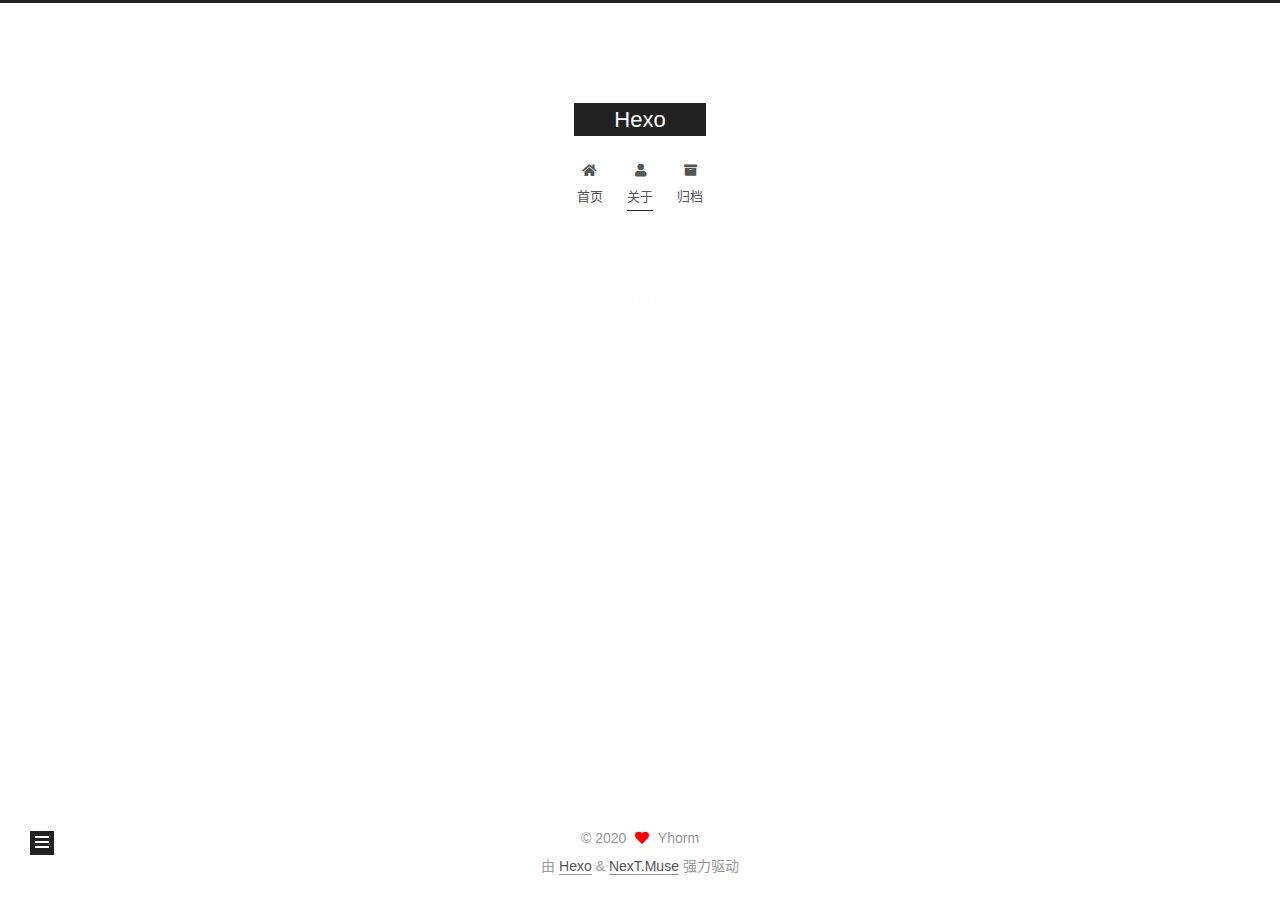
==== about/index.html @ a439d8da "Site updated: 2020-07-08 21:16:39" ====
<!DOCTYPE html>
<html lang="zh-CN">
<head>
  <meta charset="UTF-8">
<meta name="viewport" content="width=device-width, initial-scale=1, maximum-scale=2">
<meta name="theme-color" content="#222">
<meta name="generator" content="Hexo 4.2.1">
  <link rel="apple-touch-icon" sizes="180x180" href="/images/apple-touch-icon-next.png">
  <link rel="icon" type="image/png" sizes="32x32" href="/images/favicon-32x32-next.png">
  <link rel="icon" type="image/png" sizes="16x16" href="/images/favicon-16x16-next.png">
  <link rel="mask-icon" href="/images/logo.svg" color="#222">

<link rel="stylesheet" href="/css/main.css">


<link rel="stylesheet" href="/lib/font-awesome/css/all.min.css">

<script id="hexo-configurations">
    var NexT = window.NexT || {};
    var CONFIG = {"hostname":"yoursite.com","root":"/","scheme":"Muse","version":"7.8.0","exturl":false,"sidebar":{"position":"left","display":"post","padding":18,"offset":12,"onmobile":false},"copycode":{"enable":false,"show_result":false,"style":null},"back2top":{"enable":true,"sidebar":false,"scrollpercent":false},"bookmark":{"enable":false,"color":"#222","save":"auto"},"fancybox":false,"mediumzoom":false,"lazyload":false,"pangu":false,"comments":{"style":"tabs","active":null,"storage":true,"lazyload":false,"nav":null},"algolia":{"hits":{"per_page":10},"labels":{"input_placeholder":"Search for Posts","hits_empty":"We didn't find any results for the search: ${query}","hits_stats":"${hits} results found in ${time} ms"}},"localsearch":{"enable":false,"trigger":"auto","top_n_per_article":1,"unescape":false,"preload":false},"motion":{"enable":true,"async":false,"transition":{"post_block":"fadeIn","post_header":"slideDownIn","post_body":"slideDownIn","coll_header":"slideLeftIn","sidebar":"slideUpIn"}}};
  </script>

  <meta name="description" content="一位普通人">
<meta property="og:type" content="website">
<meta property="og:title" content="about">
<meta property="og:url" content="http://yoursite.com/about/index.html">
<meta property="og:site_name" content="Hexo">
<meta property="og:description" content="一位普通人">
<meta property="og:locale" content="zh_CN">
<meta property="article:published_time" content="2020-07-08T13:15:57.000Z">
<meta property="article:modified_time" content="2020-07-08T13:16:22.775Z">
<meta property="article:author" content="Yhorm">
<meta name="twitter:card" content="summary">

<link rel="canonical" href="http://yoursite.com/about/">


<script id="page-configurations">
  // https://hexo.io/docs/variables.html
  CONFIG.page = {
    sidebar: "",
    isHome : false,
    isPost : false,
    lang   : 'zh-CN'
  };
</script>

  <title>about | Hexo
</title>
  






  <noscript>
  <style>
  .use-motion .brand,
  .use-motion .menu-item,
  .sidebar-inner,
  .use-motion .post-block,
  .use-motion .pagination,
  .use-motion .comments,
  .use-motion .post-header,
  .use-motion .post-body,
  .use-motion .collection-header { opacity: initial; }

  .use-motion .site-title,
  .use-motion .site-subtitle {
    opacity: initial;
    top: initial;
  }

  .use-motion .logo-line-before i { left: initial; }
  .use-motion .logo-line-after i { right: initial; }
  </style>
</noscript>

</head>

<body itemscope itemtype="http://schema.org/WebPage">
  <div class="container use-motion">
    <div class="headband"></div>

    <header class="header" itemscope itemtype="http://schema.org/WPHeader">
      <div class="header-inner"><div class="site-brand-container">
  <div class="site-nav-toggle">
    <div class="toggle" aria-label="切换导航栏">
      <span class="toggle-line toggle-line-first"></span>
      <span class="toggle-line toggle-line-middle"></span>
      <span class="toggle-line toggle-line-last"></span>
    </div>
  </div>

  <div class="site-meta">

    <a href="/" class="brand" rel="start">
      <span class="logo-line-before"><i></i></span>
      <h1 class="site-title">Hexo</h1>
      <span class="logo-line-after"><i></i></span>
    </a>
  </div>

  <div class="site-nav-right">
    <div class="toggle popup-trigger">
    </div>
  </div>
</div>




<nav class="site-nav">
  <ul id="menu" class="main-menu menu">
        <li class="menu-item menu-item-home">

    <a href="/" rel="section"><i class="fa fa-home fa-fw"></i>首页</a>

  </li>
        <li class="menu-item menu-item-about">

    <a href="/about/" rel="section"><i class="fa fa-user fa-fw"></i>关于</a>

  </li>
        <li class="menu-item menu-item-archives">

    <a href="/archives/" rel="section"><i class="fa fa-archive fa-fw"></i>归档</a>

  </li>
  </ul>
</nav>




</div>
    </header>

    
  <div class="back-to-top">
    <i class="fa fa-arrow-up"></i>
    <span>0%</span>
  </div>


    <main class="main">
      <div class="main-inner">
        <div class="content-wrap">
          
  
  

          <div class="content page posts-expand">
            

    
    
    
    <div class="post-block" lang="zh-CN">
      <header class="post-header">

<h1 class="post-title" itemprop="name headline">about
</h1>

<div class="post-meta">
  

</div>

</header>

      
      
      
      <div class="post-body">
          <p>一位普通人</p>

      </div>
      
      
      
    </div>
    

    
    
    


          </div>
          

<script>
  window.addEventListener('tabs:register', () => {
    let { activeClass } = CONFIG.comments;
    if (CONFIG.comments.storage) {
      activeClass = localStorage.getItem('comments_active') || activeClass;
    }
    if (activeClass) {
      let activeTab = document.querySelector(`a[href="#comment-${activeClass}"]`);
      if (activeTab) {
        activeTab.click();
      }
    }
  });
  if (CONFIG.comments.storage) {
    window.addEventListener('tabs:click', event => {
      if (!event.target.matches('.tabs-comment .tab-content .tab-pane')) return;
      let commentClass = event.target.classList[1];
      localStorage.setItem('comments_active', commentClass);
    });
  }
</script>

        </div>
          
  
  <div class="toggle sidebar-toggle">
    <span class="toggle-line toggle-line-first"></span>
    <span class="toggle-line toggle-line-middle"></span>
    <span class="toggle-line toggle-line-last"></span>
  </div>

  <aside class="sidebar">
    <div class="sidebar-inner">

      <ul class="sidebar-nav motion-element">
        <li class="sidebar-nav-toc">
          文章目录
        </li>
        <li class="sidebar-nav-overview">
          站点概览
        </li>
      </ul>

      <!--noindex-->
      <div class="post-toc-wrap sidebar-panel">
      </div>
      <!--/noindex-->

      <div class="site-overview-wrap sidebar-panel">
        <div class="site-author motion-element" itemprop="author" itemscope itemtype="http://schema.org/Person">
  <p class="site-author-name" itemprop="name">Yhorm</p>
  <div class="site-description" itemprop="description"></div>
</div>
<div class="site-state-wrap motion-element">
  <nav class="site-state">
      <div class="site-state-item site-state-posts">
          <a href="/archives/">
        
          <span class="site-state-item-count">1</span>
          <span class="site-state-item-name">日志</span>
        </a>
      </div>
  </nav>
</div>



      </div>

    </div>
  </aside>
  <div id="sidebar-dimmer"></div>


      </div>
    </main>

    <footer class="footer">
      <div class="footer-inner">
        

        

<div class="copyright">
  
  &copy; 
  <span itemprop="copyrightYear">2020</span>
  <span class="with-love">
    <i class="fa fa-heart"></i>
  </span>
  <span class="author" itemprop="copyrightHolder">Yhorm</span>
</div>
  <div class="powered-by">由 <a href="https://hexo.io/" class="theme-link" rel="noopener" target="_blank">Hexo</a> & <a href="https://muse.theme-next.org/" class="theme-link" rel="noopener" target="_blank">NexT.Muse</a> 强力驱动
  </div>

        








      </div>
    </footer>
  </div>

  
  <script src="/lib/anime.min.js"></script>
  <script src="/lib/velocity/velocity.min.js"></script>
  <script src="/lib/velocity/velocity.ui.min.js"></script>

<script src="/js/utils.js"></script>

<script src="/js/motion.js"></script>


<script src="/js/schemes/muse.js"></script>


<script src="/js/next-boot.js"></script>




  















  

  

</body>
</html>
---- css/main.css ----
:root {
  --body-bg-color: #fff;
  --content-bg-color: #fff;
  --card-bg-color: #f5f5f5;
  --text-color: #555;
  --blockquote-color: #666;
  --link-color: #555;
  --link-hover-color: #222;
  --brand-color: #fff;
  --brand-hover-color: #fff;
  --table-row-odd-bg-color: #f9f9f9;
  --table-row-hover-bg-color: #f5f5f5;
  --menu-item-bg-color: #f5f5f5;
  --btn-default-bg: #222;
  --btn-default-color: #fff;
  --btn-default-border-color: #222;
  --btn-default-hover-bg: #fff;
  --btn-default-hover-color: #222;
  --btn-default-hover-border-color: #222;
}
html {
  line-height: 1.15; /* 1 */
  -webkit-text-size-adjust: 100%; /* 2 */
}
body {
  margin: 0;
}
main {
  display: block;
}
h1 {
  font-size: 2em;
  margin: 0.67em 0;
}
hr {
  box-sizing: content-box; /* 1 */
  height: 0; /* 1 */
  overflow: visible; /* 2 */
}
pre {
  font-family: monospace, monospace; /* 1 */
  font-size: 1em; /* 2 */
}
a {
  background: transparent;
}
abbr[title] {
  border-bottom: none; /* 1 */
  text-decoration: underline; /* 2 */
  text-decoration: underline dotted; /* 2 */
}
b,
strong {
  font-weight: bolder;
}
code,
kbd,
samp {
  font-family: monospace, monospace; /* 1 */
  font-size: 1em; /* 2 */
}
small {
  font-size: 80%;
}
sub,
sup {
  font-size: 75%;
  line-height: 0;
  position: relative;
  vertical-align: baseline;
}
sub {
  bottom: -0.25em;
}
sup {
  top: -0.5em;
}
img {
  border-style: none;
}
button,
input,
optgroup,
select,
textarea {
  font-family: inherit; /* 1 */
  font-size: 100%; /* 1 */
  line-height: 1.15; /* 1 */
  margin: 0; /* 2 */
}
button,
input {
/* 1 */
  overflow: visible;
}
button,
select {
/* 1 */
  text-transform: none;
}
button,
[type='button'],
[type='reset'],
[type='submit'] {
  -webkit-appearance: button;
}
button::-moz-focus-inner,
[type='button']::-moz-focus-inner,
[type='reset']::-moz-focus-inner,
[type='submit']::-moz-focus-inner {
  border-style: none;
  padding: 0;
}
button:-moz-focusring,
[type='button']:-moz-focusring,
[type='reset']:-moz-focusring,
[type='submit']:-moz-focusring {
  outline: 1px dotted ButtonText;
}
fieldset {
  padding: 0.35em 0.75em 0.625em;
}
legend {
  box-sizing: border-box; /* 1 */
  color: inherit; /* 2 */
  display: table; /* 1 */
  max-width: 100%; /* 1 */
  padding: 0; /* 3 */
  white-space: normal; /* 1 */
}
progress {
  vertical-align: baseline;
}
textarea {
  overflow: auto;
}
[type='checkbox'],
[type='radio'] {
  box-sizing: border-box; /* 1 */
  padding: 0; /* 2 */
}
[type='number']::-webkit-inner-spin-button,
[type='number']::-webkit-outer-spin-button {
  height: auto;
}
[type='search'] {
  outline-offset: -2px; /* 2 */
  -webkit-appearance: textfield; /* 1 */
}
[type='search']::-webkit-search-decoration {
  -webkit-appearance: none;
}
::-webkit-file-upload-button {
  font: inherit; /* 2 */
  -webkit-appearance: button; /* 1 */
}
details {
  display: block;
}
summary {
  display: list-item;
}
template {
  display: none;
}
[hidden] {
  display: none;
}
::selection {
  background: #262a30;
  color: #eee;
}
html,
body {
  height: 100%;
}
body {
  background: var(--body-bg-color);
  color: var(--text-color);
  font-family: 'Lato', "PingFang SC", "Microsoft YaHei", sans-serif;
  font-size: 1em;
  line-height: 2;
}
@media (max-width: 991px) {
  body {
    padding-left: 0 !important;
    padding-right: 0 !important;
  }
}
h1,
h2,
h3,
h4,
h5,
h6 {
  font-family: 'Lato', "PingFang SC", "Microsoft YaHei", sans-serif;
  font-weight: bold;
  line-height: 1.5;
  margin: 20px 0 15px;
}
h1 {
  font-size: 1.5em;
}
h2 {
  font-size: 1.375em;
}
h3 {
  font-size: 1.25em;
}
h4 {
  font-size: 1.125em;
}
h5 {
  font-size: 1em;
}
h6 {
  font-size: 0.875em;
}
p {
  margin: 0 0 20px 0;
}
a,
span.exturl {
  border-bottom: 1px solid #999;
  color: var(--link-color);
  outline: 0;
  text-decoration: none;
  overflow-wrap: break-word;
  word-wrap: break-word;
  cursor: pointer;
}
a:hover,
span.exturl:hover {
  border-bottom-color: var(--link-hover-color);
  color: var(--link-hover-color);
}
iframe,
img,
video {
  display: block;
  margin-left: auto;
  margin-right: auto;
  max-width: 100%;
}
hr {
  background-image: repeating-linear-gradient(-45deg, #ddd, #ddd 4px, transparent 4px, transparent 8px);
  border: 0;
  height: 3px;
  margin: 40px 0;
}
blockquote {
  border-left: 4px solid #ddd;
  color: var(--blockquote-color);
  margin: 0;
  padding: 0 15px;
}
blockquote cite::before {
  content: '-';
  padding: 0 5px;
}
dt {
  font-weight: bold;
}
dd {
  margin: 0;
  padding: 0;
}
kbd {
  background-color: #f5f5f5;
  background-image: linear-gradient(#eee, #fff, #eee);
  border: 1px solid #ccc;
  border-radius: 0.2em;
  box-shadow: 0.1em 0.1em 0.2em rgba(0,0,0,0.1);
  color: #555;
  font-family: inherit;
  padding: 0.1em 0.3em;
  white-space: nowrap;
}
.table-container {
  overflow: auto;
}
table {
  border-collapse: collapse;
  border-spacing: 0;
  font-size: 0.875em;
  margin: 0 0 20px 0;
  width: 100%;
}
tbody tr:nth-of-type(odd) {
  background: var(--table-row-odd-bg-color);
}
tbody tr:hover {
  background: var(--table-row-hover-bg-color);
}
caption,
th,
td {
  font-weight: normal;
  padding: 8px;
  vertical-align: middle;
}
th,
td {
  border: 1px solid #ddd;
  border-bottom: 3px solid #ddd;
}
th {
  font-weight: 700;
  padding-bottom: 10px;
}
td {
  border-bottom-width: 1px;
}
.btn {
  background: var(--btn-default-bg);
  border: 2px solid var(--btn-default-border-color);
  border-radius: 0;
  color: var(--btn-default-color);
  display: inline-block;
  font-size: 0.875em;
  line-height: 2;
  padding: 0 20px;
  text-decoration: none;
  transition-property: background-color;
  transition-delay: 0s;
  transition-duration: 0.2s;
  transition-timing-function: ease-in-out;
}
.btn:hover {
  background: var(--btn-default-hover-bg);
  border-color: var(--btn-default-hover-border-color);
  color: var(--btn-default-hover-color);
}
.btn + .btn {
  margin: 0 0 8px 8px;
}
.btn .fa-fw {
  text-align: left;
  width: 1.285714285714286em;
}
.toggle {
  line-height: 0;
}
.toggle .toggle-line {
  background: #fff;
  display: inline-block;
  height: 2px;
  left: 0;
  position: relative;
  top: 0;
  transition: all 0.4s;
  vertical-align: top;
  width: 100%;
}
.toggle .toggle-line:not(:first-child) {
  margin-top: 3px;
}
.toggle.toggle-arrow .toggle-line-first {
  left: 50%;
  top: 2px;
  transform: rotate(45deg);
  width: 50%;
}
.toggle.toggle-arrow .toggle-line-middle {
  left: 2px;
  width: 90%;
}
.toggle.toggle-arrow .toggle-line-last {
  left: 50%;
  top: -2px;
  transform: rotate(-45deg);
  width: 50%;
}
.toggle.toggle-close .toggle-line-first {
  transform: rotate(-45deg);
  top: 5px;
}
.toggle.toggle-close .toggle-line-middle {
  opacity: 0;
}
.toggle.toggle-close .toggle-line-last {
  transform: rotate(45deg);
  top: -5px;
}
.highlight,
pre {
  background: #f7f7f7;
  color: #4d4d4c;
  line-height: 1.6;
  margin: 0 auto 20px;
}
pre,
code {
  font-family: consolas, Menlo, monospace, "PingFang SC", "Microsoft YaHei";
}
code {
  background: #eee;
  border-radius: 3px;
  color: #555;
  padding: 2px 4px;
  overflow-wrap: break-word;
  word-wrap: break-word;
}
.highlight *::selection {
  background: #d6d6d6;
}
.highlight pre {
  border: 0;
  margin: 0;
  padding: 10px 0;
}
.highlight table {
  border: 0;
  margin: 0;
  width: auto;
}
.highlight td {
  border: 0;
  padding: 0;
}
.highlight figcaption {
  background: #eff2f3;
  color: #4d4d4c;
  display: flex;
  font-size: 0.875em;
  justify-content: space-between;
  line-height: 1.2;
  padding: 0.5em;
}
.highlight figcaption a {
  color: #4d4d4c;
}
.highlight figcaption a:hover {
  border-bottom-color: #4d4d4c;
}
.highlight .gutter {
  -moz-user-select: none;
  -ms-user-select: none;
  -webkit-user-select: none;
  user-select: none;
}
.highlight .gutter pre {
  background: #eff2f3;
  color: #869194;
  padding-left: 10px;
  padding-right: 10px;
  text-align: right;
}
.highlight .code pre {
  background: #f7f7f7;
  padding-left: 10px;
  width: 100%;
}
.gist table {
  width: auto;
}
.gist table td {
  border: 0;
}
pre {
  overflow: auto;
  padding: 10px;
}
pre code {
  background: none;
  color: #4d4d4c;
  font-size: 0.875em;
  padding: 0;
  text-shadow: none;
}
pre .deletion {
  background: #fdd;
}
pre .addition {
  background: #dfd;
}
pre .meta {
  color: #eab700;
  -moz-user-select: none;
  -ms-user-select: none;
  -webkit-user-select: none;
  user-select: none;
}
pre .comment {
  color: #8e908c;
}
pre .variable,
pre .attribute,
pre .tag,
pre .name,
pre .regexp,
pre .ruby .constant,
pre .xml .tag .title,
pre .xml .pi,
pre .xml .doctype,
pre .html .doctype,
pre .css .id,
pre .css .class,
pre .css .pseudo {
  color: #c82829;
}
pre .number,
pre .preprocessor,
pre .built_in,
pre .builtin-name,
pre .literal,
pre .params,
pre .constant,
pre .command {
  color: #f5871f;
}
pre .ruby .class .title,
pre .css .rules .attribute,
pre .string,
pre .symbol,
pre .value,
pre .inheritance,
pre .header,
pre .ruby .symbol,
pre .xml .cdata,
pre .special,
pre .formula {
  color: #718c00;
}
pre .title,
pre .css .hexcolor {
  color: #3e999f;
}
pre .function,
pre .python .decorator,
pre .python .title,
pre .ruby .function .title,
pre .ruby .title .keyword,
pre .perl .sub,
pre .javascript .title,
pre .coffeescript .title {
  color: #4271ae;
}
pre .keyword,
pre .javascript .function {
  color: #8959a8;
}
.blockquote-center {
  border-left: none;
  margin: 40px 0;
  padding: 0;
  position: relative;
  text-align: center;
}
.blockquote-center .fa {
  display: block;
  opacity: 0.6;
  position: absolute;
  width: 100%;
}
.blockquote-center .fa-quote-left {
  border-top: 1px solid #ccc;
  text-align: left;
  top: -20px;
}
.blockquote-center .fa-quote-right {
  border-bottom: 1px solid #ccc;
  text-align: right;
  bottom: -20px;
}
.blockquote-center p,
.blockquote-center div {
  text-align: center;
}
.post-body .group-picture img {
  margin: 0 auto;
  padding: 0 3px;
}
.group-picture-row {
  margin-bottom: 6px;
  overflow: hidden;
}
.group-picture-column {
  float: left;
  margin-bottom: 10px;
}
.post-body .label {
  color: #555;
  display: inline;
  padding: 0 2px;
}
.post-body .label.default {
  background: #f0f0f0;
}
.post-body .label.primary {
  background: #efe6f7;
}
.post-body .label.info {
  background: #e5f2f8;
}
.post-body .label.success {
  background: #e7f4e9;
}
.post-body .label.warning {
  background: #fcf6e1;
}
.post-body .label.danger {
  background: #fae8eb;
}
.post-body .tabs {
  margin-bottom: 20px;
}
.post-body .tabs,
.tabs-comment {
  display: block;
  padding-top: 10px;
  position: relative;
}
.post-body .tabs ul.nav-tabs,
.tabs-comment ul.nav-tabs {
  display: flex;
  flex-wrap: wrap;
  margin: 0;
  margin-bottom: -1px;
  padding: 0;
}
@media (max-width: 413px) {
  .post-body .tabs ul.nav-tabs,
  .tabs-comment ul.nav-tabs {
    display: block;
    margin-bottom: 5px;
  }
}
.post-body .tabs ul.nav-tabs li.tab,
.tabs-comment ul.nav-tabs li.tab {
  border-bottom: 1px solid #ddd;
  border-left: 1px solid transparent;
  border-right: 1px solid transparent;
  border-top: 3px solid transparent;
  flex-grow: 1;
  list-style-type: none;
  border-radius: 0 0 0 0;
}
@media (max-width: 413px) {
  .post-body .tabs ul.nav-tabs li.tab,
  .tabs-comment ul.nav-tabs li.tab {
    border-bottom: 1px solid transparent;
    border-left: 3px solid transparent;
    border-right: 1px solid transparent;
    border-top: 1px solid transparent;
  }
}
@media (max-width: 413px) {
  .post-body .tabs ul.nav-tabs li.tab,
  .tabs-comment ul.nav-tabs li.tab {
    border-radius: 0;
  }
}
.post-body .tabs ul.nav-tabs li.tab a,
.tabs-comment ul.nav-tabs li.tab a {
  border-bottom: initial;
  display: block;
  line-height: 1.8;
  outline: 0;
  padding: 0.25em 0.75em;
  text-align: center;
  transition-delay: 0s;
  transition-duration: 0.2s;
  transition-timing-function: ease-out;
}
.post-body .tabs ul.nav-tabs li.tab a i,
.tabs-comment ul.nav-tabs li.tab a i {
  width: 1.285714285714286em;
}
.post-body .tabs ul.nav-tabs li.tab.active,
.tabs-comment ul.nav-tabs li.tab.active {
  border-bottom: 1px solid transparent;
  border-left: 1px solid #ddd;
  border-right: 1px solid #ddd;
  border-top: 3px solid #fc6423;
}
@media (max-width: 413px) {
  .post-body .tabs ul.nav-tabs li.tab.active,
  .tabs-comment ul.nav-tabs li.tab.active {
    border-bottom: 1px solid #ddd;
    border-left: 3px solid #fc6423;
    border-right: 1px solid #ddd;
    border-top: 1px solid #ddd;
  }
}
.post-body .tabs ul.nav-tabs li.tab.active a,
.tabs-comment ul.nav-tabs li.tab.active a {
  color: var(--link-color);
  cursor: default;
}
.post-body .tabs .tab-content .tab-pane,
.tabs-comment .tab-content .tab-pane {
  border: 1px solid #ddd;
  border-top: 0;
  padding: 20px 20px 0 20px;
  border-radius: 0;
}
.post-body .tabs .tab-content .tab-pane:not(.active),
.tabs-comment .tab-content .tab-pane:not(.active) {
  display: none;
}
.post-body .tabs .tab-content .tab-pane.active,
.tabs-comment .tab-content .tab-pane.active {
  display: block;
}
.post-body .tabs .tab-content .tab-pane.active:nth-of-type(1),
.tabs-comment .tab-content .tab-pane.active:nth-of-type(1) {
  border-radius: 0 0 0 0;
}
@media (max-width: 413px) {
  .post-body .tabs .tab-content .tab-pane.active:nth-of-type(1),
  .tabs-comment .tab-content .tab-pane.active:nth-of-type(1) {
    border-radius: 0;
  }
}
.post-body .note {
  border-radius: 3px;
  margin-bottom: 20px;
  padding: 1em;
  position: relative;
  border: 1px solid #eee;
  border-left-width: 5px;
}
.post-body .note h2,
.post-body .note h3,
.post-body .note h4,
.post-body .note h5,
.post-body .note h6 {
  margin-top: 0;
  border-bottom: initial;
  margin-bottom: 0;
  padding-top: 0;
}
.post-body .note p:first-child,
.post-body .note ul:first-child,
.post-body .note ol:first-child,
.post-body .note table:first-child,
.post-body .note pre:first-child,
.post-body .note blockquote:first-child,
.post-body .note img:first-child {
  margin-top: 0;
}
.post-body .note p:last-child,
.post-body .note ul:last-child,
.post-body .note ol:last-child,
.post-body .note table:last-child,
.post-body .note pre:last-child,
.post-body .note blockquote:last-child,
.post-body .note img:last-child {
  margin-bottom: 0;
}
.post-body .note.default {
  border-left-color: #777;
}
.post-body .note.default h2,
.post-body .note.default h3,
.post-body .note.default h4,
.post-body .note.default h5,
.post-body .note.default h6 {
  color: #777;
}
.post-body .note.primary {
  border-left-color: #6f42c1;
}
.post-body .note.primary h2,
.post-body .note.primary h3,
.post-body .note.primary h4,
.post-body .note.primary h5,
.post-body .note.primary h6 {
  color: #6f42c1;
}
.post-body .note.info {
  border-left-color: #428bca;
}
.post-body .note.info h2,
.post-body .note.info h3,
.post-body .note.info h4,
.post-body .note.info h5,
.post-body .note.info h6 {
  color: #428bca;
}
.post-body .note.success {
  border-left-color: #5cb85c;
}
.post-body .note.success h2,
.post-body .note.success h3,
.post-body .note.success h4,
.post-body .note.success h5,
.post-body .note.success h6 {
  color: #5cb85c;
}
.post-body .note.warning {
  border-left-color: #f0ad4e;
}
.post-body .note.warning h2,
.post-body .note.warning h3,
.post-body .note.warning h4,
.post-body .note.warning h5,
.post-body .note.warning h6 {
  color: #f0ad4e;
}
.post-body .note.danger {
  border-left-color: #d9534f;
}
.post-body .note.danger h2,
.post-body .note.danger h3,
.post-body .note.danger h4,
.post-body .note.danger h5,
.post-body .note.danger h6 {
  color: #d9534f;
}
.pagination .prev,
.pagination .next,
.pagination .page-number,
.pagination .space {
  display: inline-block;
  margin: 0 10px;
  padding: 0 11px;
  position: relative;
  top: -1px;
}
@media (max-width: 767px) {
  .pagination .prev,
  .pagination .next,
  .pagination .page-number,
  .pagination .space {
    margin: 0 5px;
  }
}
.pagination {
  border-top: 1px solid #eee;
  margin: 120px 0 0;
  text-align: center;
}
.pagination .prev,
.pagination .next,
.pagination .page-number {
  border-bottom: 0;
  border-top: 1px solid #eee;
  transition-property: border-color;
  transition-delay: 0s;
  transition-duration: 0.2s;
  transition-timing-function: ease-in-out;
}
.pagination .prev:hover,
.pagination .next:hover,
.pagination .page-number:hover {
  border-top-color: #222;
}
.pagination .space {
  margin: 0;
  padding: 0;
}
.pagination .prev {
  margin-left: 0;
}
.pagination .next {
  margin-right: 0;
}
.pagination .page-number.current {
  background: #ccc;
  border-top-color: #ccc;
  color: #fff;
}
@media (max-width: 767px) {
  .pagination {
    border-top: none;
  }
  .pagination .prev,
  .pagination .next,
  .pagination .page-number {
    border-bottom: 1px solid #eee;
    border-top: 0;
    margin-bottom: 10px;
    padding: 0 10px;
  }
  .pagination .prev:hover,
  .pagination .next:hover,
  .pagination .page-number:hover {
    border-bottom-color: #222;
  }
}
.comments {
  margin-top: 60px;
  overflow: hidden;
}
.comment-button-group {
  display: flex;
  flex-wrap: wrap-reverse;
  justify-content: center;
  margin: 1em 0;
}
.comment-button-group .comment-button {
  margin: 0.1em 0.2em;
}
.comment-button-group .comment-button.active {
  background: var(--btn-default-hover-bg);
  border-color: var(--btn-default-hover-border-color);
  color: var(--btn-default-hover-color);
}
.comment-position {
  display: none;
}
.comment-position.active {
  display: block;
}
.tabs-comment {
  background: var(--content-bg-color);
  margin-top: 4em;
  padding-top: 0;
}
.tabs-comment .comments {
  border: 0;
  box-shadow: none;
  margin-top: 0;
  padding-top: 0;
}
.container {
  min-height: 100%;
  position: relative;
}
.main-inner {
  margin: 0 auto;
  width: 700px;
}
@media (min-width: 1200px) {
  .main-inner {
    width: 800px;
  }
}
@media (min-width: 1600px) {
  .main-inner {
    width: 900px;
  }
}
@media (max-width: 767px) {
  .content-wrap {
    padding: 0 20px;
  }
}
.header {
  background: transparent;
}
.header-inner {
  margin: 0 auto;
  width: 700px;
}
@media (min-width: 1200px) {
  .header-inner {
    width: 800px;
  }
}
@media (min-width: 1600px) {
  .header-inner {
    width: 900px;
  }
}
.site-brand-container {
  display: flex;
  flex-shrink: 0;
  padding: 0 10px;
}
.headband {
  background: #222;
  height: 3px;
}
.site-meta {
  flex-grow: 1;
  text-align: center;
}
@media (max-width: 767px) {
  .site-meta {
    text-align: center;
  }
}
.brand {
  border-bottom: none;
  color: var(--brand-color);
  display: inline-block;
  line-height: 1.375em;
  padding: 0 40px;
  position: relative;
}
.brand:hover {
  color: var(--brand-hover-color);
}
.site-title {
  font-family: 'Lato', "PingFang SC", "Microsoft YaHei", sans-serif;
  font-size: 1.375em;
  font-weight: normal;
  margin: 0;
}
.site-subtitle {
  color: #999;
  font-size: 0.8125em;
  margin: 10px 0;
}
.use-motion .brand {
  opacity: 0;
}
.use-motion .site-title,
.use-motion .site-subtitle,
.use-motion .custom-logo-image {
  opacity: 0;
  position: relative;
  top: -10px;
}
.site-nav-toggle,
.site-nav-right {
  display: none;
}
@media (max-width: 767px) {
  .site-nav-toggle,
  .site-nav-right {
    display: flex;
    flex-direction: column;
    justify-content: center;
  }
}
.site-nav-toggle .toggle,
.site-nav-right .toggle {
  color: var(--text-color);
  padding: 10px;
  width: 22px;
}
.site-nav-toggle .toggle .toggle-line,
.site-nav-right .toggle .toggle-line {
  background: var(--text-color);
  border-radius: 1px;
}
.site-nav {
  display: block;
}
@media (max-width: 767px) {
  .site-nav {
    clear: both;
    display: none;
  }
}
.site-nav.site-nav-on {
  display: block;
}
.menu {
  margin-top: 20px;
  padding-left: 0;
  text-align: center;
}
.menu-item {
  display: inline-block;
  list-style: none;
  margin: 0 10px;
}
@media (max-width: 767px) {
  .menu-item {
    display: block;
    margin-top: 10px;
  }
  .menu-item.menu-item-search {
    display: none;
  }
}
.menu-item a,
.menu-item span.exturl {
  border-bottom: 0;
  display: block;
  font-size: 0.8125em;
  transition-property: border-color;
  transition-delay: 0s;
  transition-duration: 0.2s;
  transition-timing-function: ease-in-out;
}
@media (hover: none) {
  .menu-item a:hover,
  .menu-item span.exturl:hover {
    border-bottom-color: transparent !important;
  }
}
.menu-item .fa,
.menu-item .fab,
.menu-item .far,
.menu-item .fas {
  margin-right: 8px;
}
.menu-item .badge {
  display: inline-block;
  font-weight: bold;
  line-height: 1;
  margin-left: 0.35em;
  margin-top: 0.35em;
  text-align: center;
  white-space: nowrap;
}
@media (max-width: 767px) {
  .menu-item .badge {
    float: right;
    margin-left: 0;
  }
}
.menu-item-active a,
.menu .menu-item a:hover,
.menu .menu-item span.exturl:hover {
  background: var(--menu-item-bg-color);
}
.use-motion .menu-item {
  opacity: 0;
}
.sidebar {
  background: #222;
  bottom: 0;
  box-shadow: inset 0 2px 6px #000;
  position: fixed;
  top: 0;
}
@media (max-width: 991px) {
  .sidebar {
    display: none;
  }
}
.sidebar-inner {
  color: #999;
  padding: 18px 10px;
  text-align: center;
}
.cc-license {
  margin-top: 10px;
  text-align: center;
}
.cc-license .cc-opacity {
  border-bottom: none;
  opacity: 0.7;
}
.cc-license .cc-opacity:hover {
  opacity: 0.9;
}
.cc-license img {
  display: inline-block;
}
.site-author-image {
  border: 2px solid #333;
  display: block;
  margin: 0 auto;
  max-width: 96px;
  padding: 2px;
}
.site-author-name {
  color: #f5f5f5;
  font-weight: normal;
  margin: 5px 0 0;
  text-align: center;
}
.site-description {
  color: #999;
  font-size: 1em;
  margin-top: 5px;
  text-align: center;
}
.links-of-author {
  margin-top: 15px;
}
.links-of-author a,
.links-of-author span.exturl {
  border-bottom-color: #555;
  display: inline-block;
  font-size: 0.8125em;
  margin-bottom: 10px;
  margin-right: 10px;
  vertical-align: middle;
}
.links-of-author a::before,
.links-of-author span.exturl::before {
  background: #8ce2ff;
  border-radius: 50%;
  content: ' ';
  display: inline-block;
  height: 4px;
  margin-right: 3px;
  vertical-align: middle;
  width: 4px;
}
.sidebar-button {
  margin-top: 15px;
}
.sidebar-button a {
  border: 1px solid #fc6423;
  border-radius: 4px;
  color: #fc6423;
  display: inline-block;
  padding: 0 15px;
}
.sidebar-button a .fa,
.sidebar-button a .fab,
.sidebar-button a .far,
.sidebar-button a .fas {
  margin-right: 5px;
}
.sidebar-button a:hover {
  background: #fc6423;
  border: 1px solid #fc6423;
  color: #fff;
}
.sidebar-button a:hover .fa,
.sidebar-button a:hover .fab,
.sidebar-button a:hover .far,
.sidebar-button a:hover .fas {
  color: #fff;
}
.links-of-blogroll {
  font-size: 0.8125em;
  margin-top: 10px;
}
.links-of-blogroll-title {
  font-size: 0.875em;
  font-weight: 600;
  margin-top: 0;
}
.links-of-blogroll-list {
  list-style: none;
  margin: 0;
  padding: 0;
}
#sidebar-dimmer {
  display: none;
}
@media (max-width: 767px) {
  #sidebar-dimmer {
    background: #000;
    display: block;
    height: 100%;
    left: 100%;
    opacity: 0;
    position: fixed;
    top: 0;
    width: 100%;
    z-index: 1100;
  }
  .sidebar-active + #sidebar-dimmer {
    opacity: 0.7;
    transform: translateX(-100%);
    transition: opacity 0.5s;
  }
}
.sidebar-nav {
  margin: 0;
  padding-bottom: 20px;
  padding-left: 0;
}
.sidebar-nav li {
  border-bottom: 1px solid transparent;
  color: #666;
  cursor: pointer;
  display: inline-block;
  font-size: 0.875em;
}
.sidebar-nav li.sidebar-nav-overview {
  margin-left: 10px;
}
.sidebar-nav li:hover {
  color: #f5f5f5;
}
.sidebar-nav .sidebar-nav-active {
  border-bottom-color: #87daff;
  color: #87daff;
}
.sidebar-nav .sidebar-nav-active:hover {
  color: #87daff;
}
.sidebar-panel {
  display: none;
  overflow-x: hidden;
  overflow-y: auto;
}
.sidebar-panel-active {
  display: block;
}
.sidebar-toggle {
  background: #222;
  bottom: 45px;
  cursor: pointer;
  height: 14px;
  left: 30px;
  padding: 5px;
  position: fixed;
  width: 14px;
  z-index: 1300;
}
@media (max-width: 991px) {
  .sidebar-toggle {
    left: 20px;
    opacity: 0.8;
    display: none;
  }
}
.sidebar-toggle:hover .toggle-line {
  background: #87daff;
}
.post-toc {
  font-size: 0.875em;
}
.post-toc ol {
  list-style: none;
  margin: 0;
  padding: 0 2px 5px 10px;
  text-align: left;
}
.post-toc ol > ol {
  padding-left: 0;
}
.post-toc ol a {
  transition-property: all;
  transition-delay: 0s;
  transition-duration: 0.2s;
  transition-timing-function: ease-in-out;
}
.post-toc .nav-item {
  line-height: 1.8;
  overflow: hidden;
  text-overflow: ellipsis;
  white-space: nowrap;
}
.post-toc .nav .nav-child {
  display: none;
}
.post-toc .nav .active > .nav-child {
  display: block;
}
.post-toc .nav .active-current > .nav-child {
  display: block;
}
.post-toc .nav .active-current > .nav-child > .nav-item {
  display: block;
}
.post-toc .nav .active > a {
  border-bottom-color: #87daff;
  color: #87daff;
}
.post-toc .nav .active-current > a {
  color: #87daff;
}
.post-toc .nav .active-current > a:hover {
  color: #87daff;
}
.site-state {
  display: flex;
  justify-content: center;
  line-height: 1.4;
  margin-top: 10px;
  overflow: hidden;
  text-align: center;
  white-space: nowrap;
}
.site-state-item {
  padding: 0 15px;
}
.site-state-item:not(:first-child) {
  border-left: 1px solid #333;
}
.site-state-item a {
  border-bottom: none;
}
.site-state-item-count {
  display: block;
  font-size: 1.25em;
  font-weight: 600;
  text-align: center;
}
.site-state-item-name {
  color: inherit;
  font-size: 0.875em;
}
.footer {
  color: #999;
  font-size: 0.875em;
  padding: 20px 0;
}
.footer.footer-fixed {
  bottom: 0;
  left: 0;
  position: absolute;
  right: 0;
}
.footer-inner {
  box-sizing: border-box;
  margin: 0 auto;
  text-align: center;
  width: 700px;
}
@media (min-width: 1200px) {
  .footer-inner {
    width: 800px;
  }
}
@media (min-width: 1600px) {
  .footer-inner {
    width: 900px;
  }
}
.languages {
  display: inline-block;
  font-size: 1.125em;
  position: relative;
}
.languages .lang-select-label span {
  margin: 0 0.5em;
}
.languages .lang-select {
  height: 100%;
  left: 0;
  opacity: 0;
  position: absolute;
  top: 0;
  width: 100%;
}
.with-love {
  color: #ff0000;
  display: inline-block;
  margin: 0 5px;
}
.powered-by,
.theme-info {
  display: inline-block;
}
@-moz-keyframes iconAnimate {
  0%, 100% {
    transform: scale(1);
  }
  10%, 30% {
    transform: scale(0.9);
  }
  20%, 40%, 60%, 80% {
    transform: scale(1.1);
  }
  50%, 70% {
    transform: scale(1.1);
  }
}
@-webkit-keyframes iconAnimate {
  0%, 100% {
    transform: scale(1);
  }
  10%, 30% {
    transform: scale(0.9);
  }
  20%, 40%, 60%, 80% {
    transform: scale(1.1);
  }
  50%, 70% {
    transform: scale(1.1);
  }
}
@-o-keyframes iconAnimate {
  0%, 100% {
    transform: scale(1);
  }
  10%, 30% {
    transform: scale(0.9);
  }
  20%, 40%, 60%, 80% {
    transform: scale(1.1);
  }
  50%, 70% {
    transform: scale(1.1);
  }
}
@keyframes iconAnimate {
  0%, 100% {
    transform: scale(1);
  }
  10%, 30% {
    transform: scale(0.9);
  }
  20%, 40%, 60%, 80% {
    transform: scale(1.1);
  }
  50%, 70% {
    transform: scale(1.1);
  }
}
.back-to-top {
  font-size: 12px;
  text-align: center;
  transition-delay: 0s;
  transition-duration: 0.2s;
  transition-timing-function: ease-in-out;
}
.back-to-top {
  background: #222;
  bottom: -100px;
  box-sizing: border-box;
  color: #fff;
  cursor: pointer;
  left: 30px;
  opacity: 1;
  padding: 0 6px;
  position: fixed;
  transition-property: bottom;
  z-index: 1300;
  width: 24px;
}
.back-to-top span {
  display: none;
}
.back-to-top:hover {
  color: #87daff;
}
.back-to-top.back-to-top-on {
  bottom: 19px;
}
@media (max-width: 991px) {
  .back-to-top {
    left: 20px;
    opacity: 0.8;
  }
}
.post-body {
  font-family: 'Lato', "PingFang SC", "Microsoft YaHei", sans-serif;
  overflow-wrap: break-word;
  word-wrap: break-word;
}
@media (min-width: 1200px) {
  .post-body {
    font-size: 1.125em;
  }
}
.post-body .exturl .fa {
  font-size: 0.875em;
  margin-left: 4px;
}
.post-body .image-caption,
.post-body .figure .caption {
  color: #999;
  font-size: 0.875em;
  font-weight: bold;
  line-height: 1;
  margin: -20px auto 15px;
  text-align: center;
}
.post-sticky-flag {
  display: inline-block;
  transform: rotate(30deg);
}
.post-button {
  margin-top: 40px;
  text-align: center;
}
.use-motion .post-block,
.use-motion .pagination,
.use-motion .comments {
  opacity: 0;
}
.use-motion .post-header {
  opacity: 0;
}
.use-motion .post-body {
  opacity: 0;
}
.use-motion .collection-header {
  opacity: 0;
}
.posts-collapse {
  margin-left: 35px;
  position: relative;
}
@media (max-width: 767px) {
  .posts-collapse {
    margin-left: 0px;
    margin-right: 0px;
  }
}
.posts-collapse .collection-title {
  font-size: 1.125em;
  position: relative;
}
.posts-collapse .collection-title::before {
  background: #999;
  border: 1px solid #fff;
  border-radius: 50%;
  content: ' ';
  height: 10px;
  left: 0;
  margin-left: -6px;
  margin-top: -4px;
  position: absolute;
  top: 50%;
  width: 10px;
}
.posts-collapse .collection-year {
  font-size: 1.5em;
  font-weight: bold;
  margin: 60px 0;
  position: relative;
}
.posts-collapse .collection-year::before {
  background: #bbb;
  border-radius: 50%;
  content: ' ';
  height: 8px;
  left: 0;
  margin-left: -4px;
  margin-top: -4px;
  position: absolute;
  top: 50%;
  width: 8px;
}
.posts-collapse .collection-header {
  display: block;
  margin: 0 0 0 20px;
}
.posts-collapse .collection-header small {
  color: #bbb;
  margin-left: 5px;
}
.posts-collapse .post-header {
  border-bottom: 1px dashed #ccc;
  margin: 30px 0;
  padding-left: 15px;
  position: relative;
  transition-property: border;
  transition-delay: 0s;
  transition-duration: 0.2s;
  transition-timing-function: ease-in-out;
}
.posts-collapse .post-header::before {
  background: #bbb;
  border: 1px solid #fff;
  border-radius: 50%;
  content: ' ';
  height: 6px;
  left: 0;
  margin-left: -4px;
  position: absolute;
  top: 0.75em;
  transition-property: background;
  width: 6px;
  transition-delay: 0s;
  transition-duration: 0.2s;
  transition-timing-function: ease-in-out;
}
.posts-collapse .post-header:hover {
  border-bottom-color: #666;
}
.posts-collapse .post-header:hover::before {
  background: #222;
}
.posts-collapse .post-meta {
  display: inline;
  font-size: 0.75em;
  margin-right: 10px;
}
.posts-collapse .post-title {
  display: inline;
}
.posts-collapse .post-title a,
.posts-collapse .post-title span.exturl {
  border-bottom: none;
  color: var(--link-color);
}
.posts-collapse .post-title .fa-external-link-alt {
  font-size: 0.875em;
  margin-left: 5px;
}
.posts-collapse::before {
  background: #f5f5f5;
  content: ' ';
  height: 100%;
  left: 0;
  margin-left: -2px;
  position: absolute;
  top: 1.25em;
  width: 4px;
}
.post-eof {
  background: #ccc;
  height: 1px;
  margin: 80px auto 60px;
  text-align: center;
  width: 8%;
}
.post-block:last-of-type .post-eof {
  display: none;
}
.content {
  padding-top: 40px;
}
@media (min-width: 992px) {
  .post-body {
    text-align: justify;
  }
}
@media (max-width: 991px) {
  .post-body {
    text-align: justify;
  }
}
.post-body h1,
.post-body h2,
.post-body h3,
.post-body h4,
.post-body h5,
.post-body h6 {
  padding-top: 10px;
}
.post-body h1 .header-anchor,
.post-body h2 .header-anchor,
.post-body h3 .header-anchor,
.post-body h4 .header-anchor,
.post-body h5 .header-anchor,
.post-body h6 .header-anchor {
  border-bottom-style: none;
  color: #ccc;
  float: right;
  margin-left: 10px;
  visibility: hidden;
}
.post-body h1 .header-anchor:hover,
.post-body h2 .header-anchor:hover,
.post-body h3 .header-anchor:hover,
.post-body h4 .header-anchor:hover,
.post-body h5 .header-anchor:hover,
.post-body h6 .header-anchor:hover {
  color: inherit;
}
.post-body h1:hover .header-anchor,
.post-body h2:hover .header-anchor,
.post-body h3:hover .header-anchor,
.post-body h4:hover .header-anchor,
.post-body h5:hover .header-anchor,
.post-body h6:hover .header-anchor {
  visibility: visible;
}
.post-body iframe,
.post-body img,
.post-body video {
  margin-bottom: 20px;
}
.post-body .video-container {
  height: 0;
  margin-bottom: 20px;
  overflow: hidden;
  padding-top: 75%;
  position: relative;
  width: 100%;
}
.post-body .video-container iframe,
.post-body .video-container object,
.post-body .video-container embed {
  height: 100%;
  left: 0;
  margin: 0;
  position: absolute;
  top: 0;
  width: 100%;
}
.post-gallery {
  align-items: center;
  display: grid;
  grid-gap: 10px;
  grid-template-columns: 1fr 1fr 1fr;
  margin-bottom: 20px;
}
@media (max-width: 767px) {
  .post-gallery {
    grid-template-columns: 1fr 1fr;
  }
}
.post-gallery a {
  border: 0;
}
.post-gallery img {
  margin: 0;
}
.posts-expand .post-header {
  font-size: 1.125em;
}
.posts-expand .post-title {
  font-size: 1.5em;
  font-weight: normal;
  margin: initial;
  text-align: center;
  overflow-wrap: break-word;
  word-wrap: break-word;
}
.posts-expand .post-title-link {
  border-bottom: none;
  color: var(--link-color);
  display: inline-block;
  position: relative;
  vertical-align: top;
}
.posts-expand .post-title-link::before {
  background: var(--link-color);
  bottom: 0;
  content: '';
  height: 2px;
  left: 0;
  position: absolute;
  transform: scaleX(0);
  visibility: hidden;
  width: 100%;
  transition-delay: 0s;
  transition-duration: 0.2s;
  transition-timing-function: ease-in-out;
}
.posts-expand .post-title-link:hover::before {
  transform: scaleX(1);
  visibility: visible;
}
.posts-expand .post-title-link .fa-external-link-alt {
  font-size: 0.875em;
  margin-left: 5px;
}
.posts-expand .post-meta {
  color: #999;
  font-family: 'Lato', "PingFang SC", "Microsoft YaHei", sans-serif;
  font-size: 0.75em;
  margin: 3px 0 60px 0;
  text-align: center;
}
.posts-expand .post-meta .post-description {
  font-size: 0.875em;
  margin-top: 2px;
}
.posts-expand .post-meta time {
  border-bottom: 1px dashed #999;
  cursor: pointer;
}
.post-meta .post-meta-item + .post-meta-item::before {
  content: '|';
  margin: 0 0.5em;
}
.post-meta-divider {
  margin: 0 0.5em;
}
.post-meta-item-icon {
  margin-right: 3px;
}
@media (max-width: 991px) {
  .post-meta-item-icon {
    display: inline-block;
  }
}
@media (max-width: 991px) {
  .post-meta-item-text {
    display: none;
  }
}
.post-nav {
  border-top: 1px solid #eee;
  display: flex;
  justify-content: space-between;
  margin-top: 15px;
  padding: 10px 5px 0;
}
.post-nav-item {
  flex: 1;
}
.post-nav-item a {
  border-bottom: none;
  display: block;
  font-size: 0.875em;
  line-height: 1.6;
  position: relative;
}
.post-nav-item a:active {
  top: 2px;
}
.post-nav-item .fa {
  font-size: 0.75em;
}
.post-nav-item:first-child {
  margin-right: 15px;
}
.post-nav-item:first-child .fa {
  margin-right: 5px;
}
.post-nav-item:last-child {
  margin-left: 15px;
  text-align: right;
}
.post-nav-item:last-child .fa {
  margin-left: 5px;
}
.rtl.post-body p,
.rtl.post-body a,
.rtl.post-body h1,
.rtl.post-body h2,
.rtl.post-body h3,
.rtl.post-body h4,
.rtl.post-body h5,
.rtl.post-body h6,
.rtl.post-body li,
.rtl.post-body ul,
.rtl.post-body ol {
  direction: rtl;
  font-family: UKIJ Ekran;
}
.rtl.post-title {
  font-family: UKIJ Ekran;
}
.post-tags {
  margin-top: 40px;
  text-align: center;
}
.post-tags a {
  display: inline-block;
  font-size: 0.8125em;
}
.post-tags a:not(:last-child) {
  margin-right: 10px;
}
.post-widgets {
  border-top: 1px solid #eee;
  margin-top: 15px;
  text-align: center;
}
.wp_rating {
  height: 20px;
  line-height: 20px;
  margin-top: 10px;
  padding-top: 6px;
  text-align: center;
}
.social-like {
  display: flex;
  font-size: 0.875em;
  justify-content: center;
  text-align: center;
}
.reward-container {
  margin: 20px auto;
  padding: 10px 0;
  text-align: center;
  width: 90%;
}
.reward-container button {
  background: transparent;
  border: 1px solid #fc6423;
  border-radius: 0;
  color: #fc6423;
  cursor: pointer;
  line-height: 2;
  outline: 0;
  padding: 0 15px;
  vertical-align: text-top;
}
.reward-container button:hover {
  background: #fc6423;
  border: 1px solid transparent;
  color: #fa9366;
}
#qr {
  padding-top: 20px;
}
#qr a {
  border: 0;
}
#qr img {
  display: inline-block;
  margin: 0.8em 2em 0 2em;
  max-width: 100%;
  width: 180px;
}
#qr p {
  text-align: center;
}
.category-all-page .category-all-title {
  text-align: center;
}
.category-all-page .category-all {
  margin-top: 20px;
}
.category-all-page .category-list {
  list-style: none;
  margin: 0;
  padding: 0;
}
.category-all-page .category-list-item {
  margin: 5px 10px;
}
.category-all-page .category-list-count {
  color: #bbb;
}
.category-all-page .category-list-count::before {
  content: ' (';
  display: inline;
}
.category-all-page .category-list-count::after {
  content: ') ';
  display: inline;
}
.category-all-page .category-list-child {
  padding-left: 10px;
}
.event-list {
  padding: 0;
}
.event-list hr {
  background: #222;
  margin: 20px 0 45px 0;
}
.event-list hr::after {
  background: #222;
  color: #fff;
  content: 'NOW';
  display: inline-block;
  font-weight: bold;
  padding: 0 5px;
  text-align: right;
}
.event-list .event {
  background: #222;
  margin: 20px 0;
  min-height: 40px;
  padding: 15px 0 15px 10px;
}
.event-list .event .event-summary {
  color: #fff;
  margin: 0;
  padding-bottom: 3px;
}
.event-list .event .event-summary::before {
  animation: dot-flash 1s alternate infinite ease-in-out;
  color: #fff;
  content: '\f111';
  display: inline-block;
  font-size: 10px;
  margin-right: 25px;
  vertical-align: middle;
  font-family: 'Font Awesome 5 Free';
  font-weight: 900;
}
.event-list .event .event-relative-time {
  color: #bbb;
  display: inline-block;
  font-size: 12px;
  font-weight: normal;
  padding-left: 12px;
}
.event-list .event .event-details {
  color: #fff;
  display: block;
  line-height: 18px;
  margin-left: 56px;
  padding-bottom: 6px;
  padding-top: 3px;
  text-indent: -24px;
}
.event-list .event .event-details::before {
  color: #fff;
  display: inline-block;
  margin-right: 9px;
  text-align: center;
  text-indent: 0;
  width: 14px;
  font-family: 'Font Awesome 5 Free';
  font-weight: 900;
}
.event-list .event .event-details.event-location::before {
  content: '\f041';
}
.event-list .event .event-details.event-duration::before {
  content: '\f017';
}
.event-list .event-past {
  background: #f5f5f5;
}
.event-list .event-past .event-summary,
.event-list .event-past .event-details {
  color: #bbb;
  opacity: 0.9;
}
.event-list .event-past .event-summary::before,
.event-list .event-past .event-details::before {
  animation: none;
  color: #bbb;
}
@-moz-keyframes dot-flash {
  from {
    opacity: 1;
    transform: scale(1);
  }
  to {
    opacity: 0;
    transform: scale(0.8);
  }
}
@-webkit-keyframes dot-flash {
  from {
    opacity: 1;
    transform: scale(1);
  }
  to {
    opacity: 0;
    transform: scale(0.8);
  }
}
@-o-keyframes dot-flash {
  from {
    opacity: 1;
    transform: scale(1);
  }
  to {
    opacity: 0;
    transform: scale(0.8);
  }
}
@keyframes dot-flash {
  from {
    opacity: 1;
    transform: scale(1);
  }
  to {
    opacity: 0;
    transform: scale(0.8);
  }
}
ul.breadcrumb {
  font-size: 0.75em;
  list-style: none;
  margin: 1em 0;
  padding: 0 2em;
  text-align: center;
}
ul.breadcrumb li {
  display: inline;
}
ul.breadcrumb li + li::before {
  content: '/\00a0';
  font-weight: normal;
  padding: 0.5em;
}
ul.breadcrumb li + li:last-child {
  font-weight: bold;
}
.tag-cloud {
  text-align: center;
}
.tag-cloud a {
  display: inline-block;
  margin: 10px;
}
.tag-cloud a:hover {
  color: var(--link-hover-color) !important;
}
@media (max-width: 767px) {
  .header-inner,
  .main-inner,
  .footer-inner {
    width: auto;
  }
}
.header-inner {
  padding-top: 100px;
}
@media (max-width: 767px) {
  .header-inner {
    padding-top: 50px;
  }
}
.main-inner {
  padding-bottom: 60px;
}
.content {
  padding-top: 70px;
}
@media (max-width: 767px) {
  .content {
    padding-top: 35px;
  }
}
embed {
  display: block;
  margin: 0 auto 25px auto;
}
.custom-logo .site-meta-headline {
  text-align: center;
}
.custom-logo .site-title {
  color: #222;
  margin: 10px auto 0;
}
.custom-logo .site-title a {
  border: 0;
}
.custom-logo-image {
  background: #fff;
  margin: 0 auto;
  max-width: 150px;
  padding: 5px;
}
.brand {
  background: var(--btn-default-bg);
}
@media (max-width: 767px) {
  .site-nav {
    border-bottom: 1px solid #ddd;
    border-top: 1px solid #ddd;
    left: 0;
    margin: 0;
    padding: 0;
    width: 100%;
  }
}
@media (max-width: 767px) {
  .menu {
    text-align: left;
  }
}
.menu-item-active a,
.menu .menu-item a:hover,
.menu .menu-item span.exturl:hover {
  background: transparent;
  border-bottom: 1px solid var(--link-hover-color) !important;
}
@media (max-width: 767px) {
  .menu-item-active a,
  .menu .menu-item a:hover,
  .menu .menu-item span.exturl:hover {
    border-bottom: 1px dotted #ddd !important;
  }
}
@media (max-width: 767px) {
  .menu .menu-item {
    margin: 0 10px;
  }
}
.menu .menu-item a,
.menu .menu-item span.exturl {
  border-bottom: 1px solid transparent;
}
@media (max-width: 767px) {
  .menu .menu-item a,
  .menu .menu-item span.exturl {
    padding: 5px 10px;
  }
}
@media (min-width: 768px) {
  .menu .menu-item .fa,
  .menu .menu-item .fab,
  .menu .menu-item .far,
  .menu .menu-item .fas {
    display: block;
    line-height: 2;
    margin-right: 0;
    width: 100%;
  }
}
.menu .menu-item .badge {
  background: #eee;
  padding: 1px 4px;
}
.sub-menu {
  margin: 10px 0;
}
.sub-menu .menu-item {
  display: inline-block;
}
.sidebar {
  left: -320px;
}
.sidebar.sidebar-active {
  left: 0;
}
.sidebar {
  width: 320px;
  z-index: 1200;
  transition-delay: 0s;
  transition-duration: 0.2s;
  transition-timing-function: ease-out;
}
.sidebar a,
.sidebar span.exturl {
  border-bottom-color: #555;
  color: #999;
}
.sidebar a:hover,
.sidebar span.exturl:hover {
  border-bottom-color: #eee;
  color: #eee;
}
.links-of-blogroll-item {
  padding: 2px 10px;
}
.links-of-blogroll-item a,
.links-of-blogroll-item span.exturl {
  box-sizing: border-box;
  display: inline-block;
  max-width: 280px;
  overflow: hidden;
  text-overflow: ellipsis;
  white-space: nowrap;
}
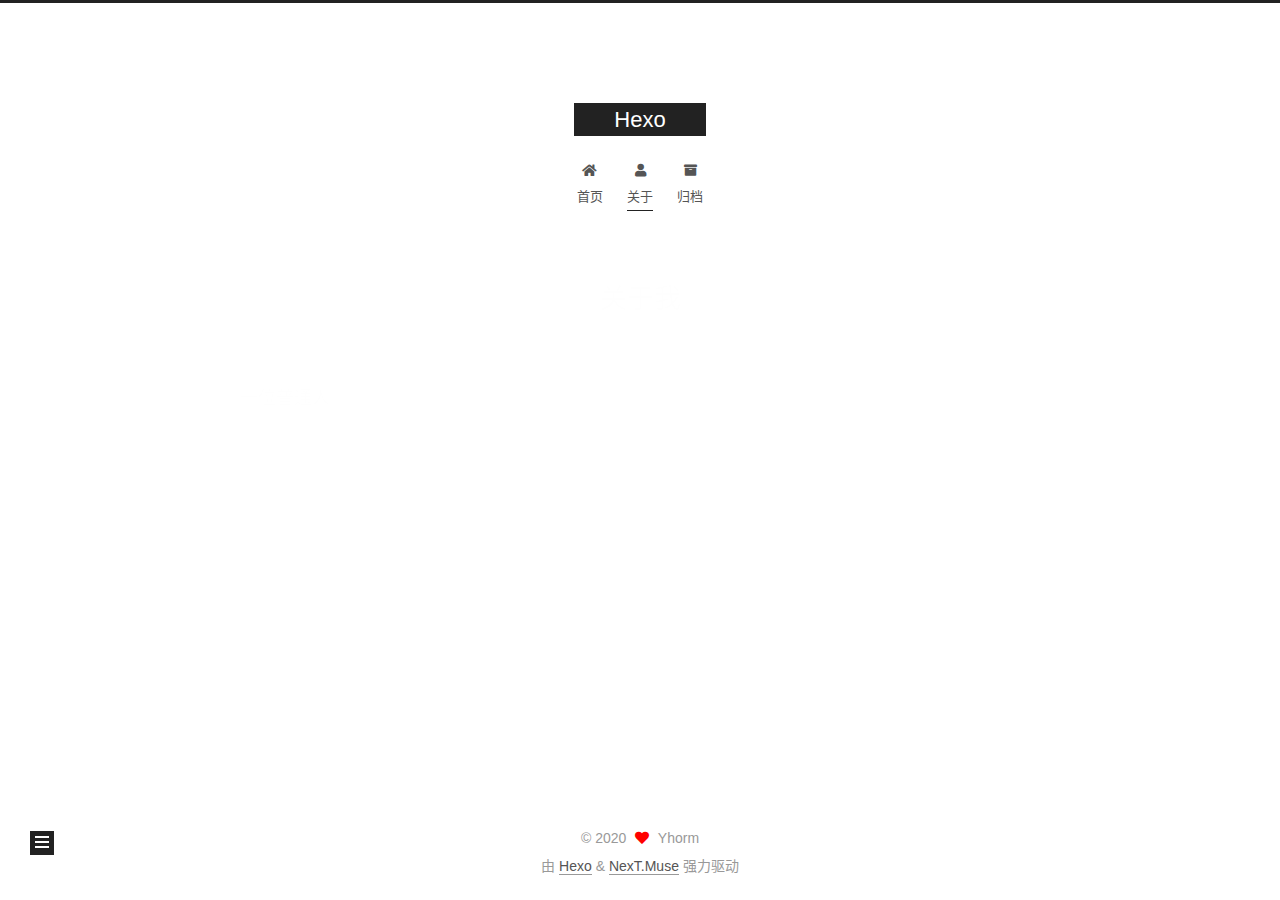
==== commit d0b71dbc: "Site updated: 2020-07-08 21:18:08" ====
--- a/about/index.html
+++ b/about/index.html
@@ -22,13 +22,13 @@
 
   <meta name="description" content="一位普通人">
 <meta property="og:type" content="website">
-<meta property="og:title" content="about">
+<meta property="og:title" content="关于我">
 <meta property="og:url" content="http://yoursite.com/about/index.html">
 <meta property="og:site_name" content="Hexo">
 <meta property="og:description" content="一位普通人">
 <meta property="og:locale" content="zh_CN">
 <meta property="article:published_time" content="2020-07-08T13:15:57.000Z">
-<meta property="article:modified_time" content="2020-07-08T13:16:22.775Z">
+<meta property="article:modified_time" content="2020-07-08T13:17:49.179Z">
 <meta property="article:author" content="Yhorm">
 <meta name="twitter:card" content="summary">
 
@@ -45,7 +45,7 @@
   };
 </script>
 
-  <title>about | Hexo
+  <title>关于我 | Hexo
 </title>
   
 
@@ -160,7 +160,7 @@
     <div class="post-block" lang="zh-CN">
       <header class="post-header">
 
-<h1 class="post-title" itemprop="name headline">about
+<h1 class="post-title" itemprop="name headline">关于我
 </h1>
 
 <div class="post-meta">
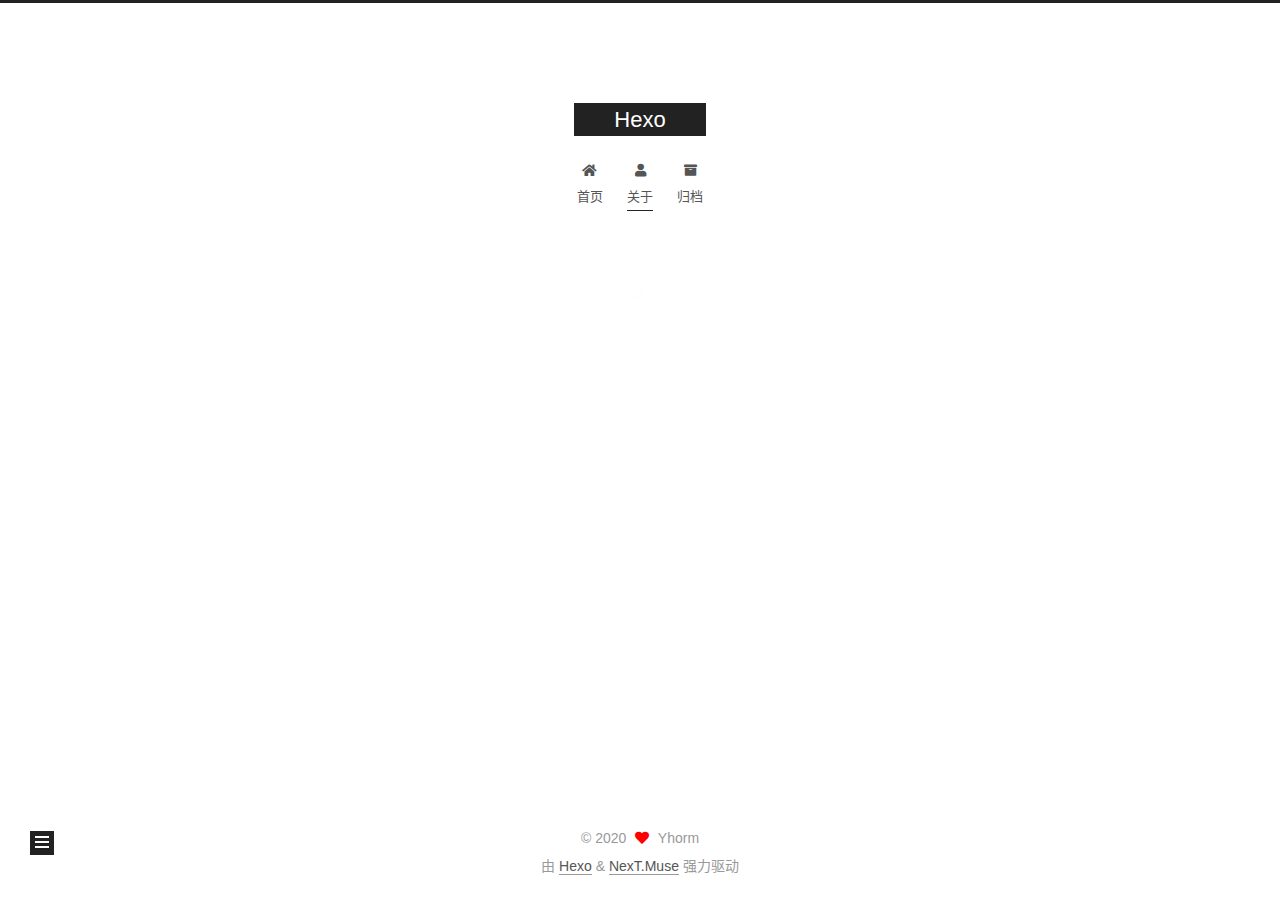
==== commit 8a7b4691: "Site updated: 2020-07-08 21:23:29" ====
--- a/about/index.html
+++ b/about/index.html
@@ -255,6 +255,11 @@
       </div>
   </nav>
 </div>
+  <div class="links-of-author motion-element">
+      <span class="links-of-author-item">
+        <a href="https://github.com/sunk9t" title="GitHub → https:&#x2F;&#x2F;github.com&#x2F;sunk9t" rel="noopener" target="_blank"><i class="fab fa-github fa-fw"></i>GitHub</a>
+      </span>
+  </div>
 
 
 
